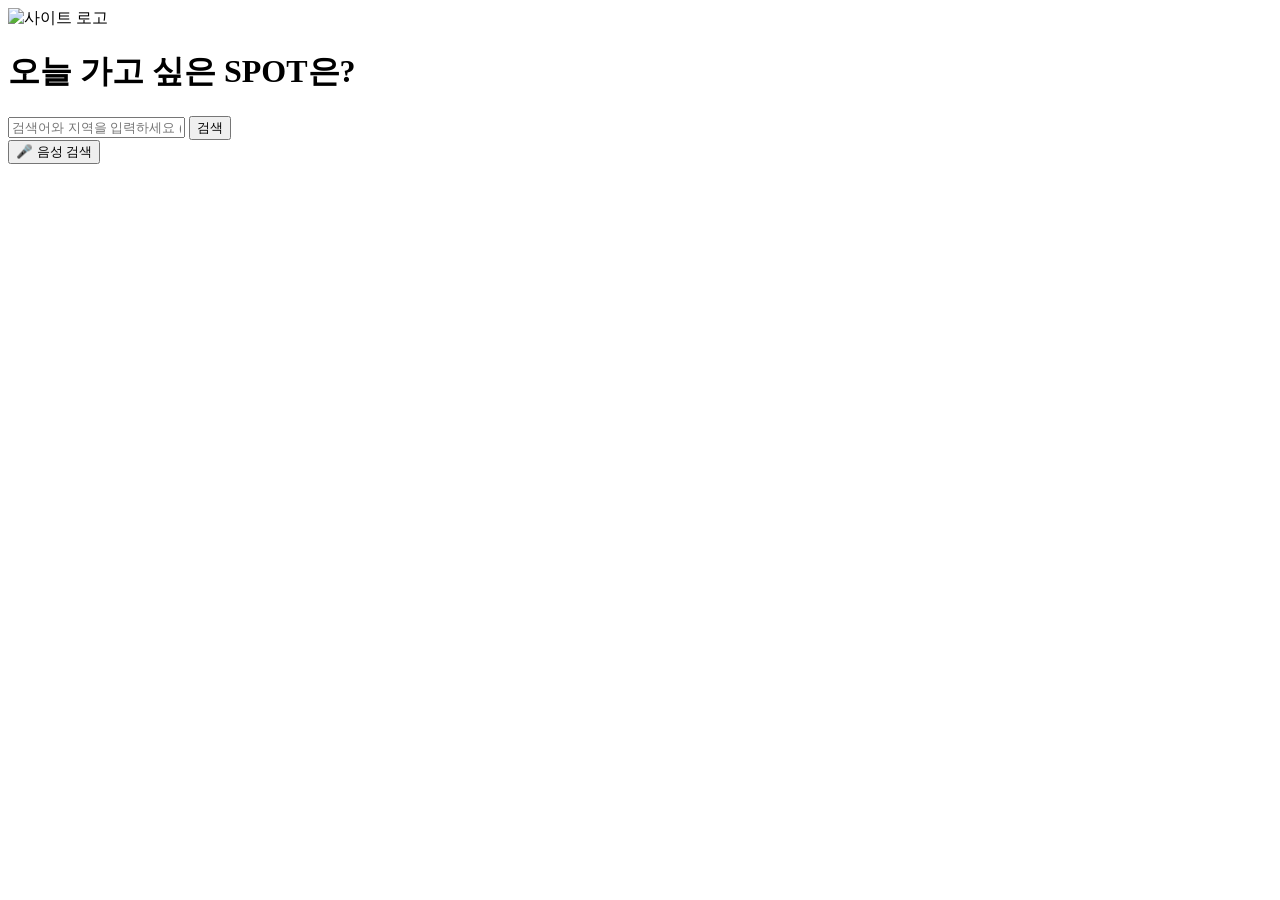
==== app/templates/search.html @ 04f07ed2 "Merge branch 'develop' into hyohyohyo" ====
<!DOCTYPE html>
<html lang="ko">
<head>
    <meta charset="UTF-8">
    <meta name="viewport" content="width=device-width, initial-scale=1.0">
    <title>SPOT 검색</title>
    <link rel="stylesheet" href="/static/css/search.css"> <!-- CSS 파일 연결 -->
</head>
<body>
    <header>
        <img src="/static/logo.png" alt="사이트 로고" width="80" height="80">
        <h1>오늘 가고 싶은 SPOT은?</h1>
    </header>

    <!-- 검색 폼 -->
    <form id="searchForm" method="POST" action="/search/">
        <input type="text" id="searchInput" name="search_input" placeholder="검색어와 지역을 입력하세요 (예: 서울 맛집)">
        <button type="submit">검색</button><br/>
        <button type="button" id="voiceSearchButton">🎤 음성 검색</button>
    </form>

    <!-- 검색 중 지원하는 스피너 -->
    <div id="spinner" style="display: none;">
        <div class="spinner-container">
            <div class="spinner"></div>
            <p id="spinnerMessage">검색 중...</p>
        </div>
    </div>

    <!-- 추천 문장 카드 -->
    <div id="cardContainer"></div>

    <script src="/static/js/recommendations.js"></script> 
    <script src="/static/js/search.js"></script> 
</body>
</html>
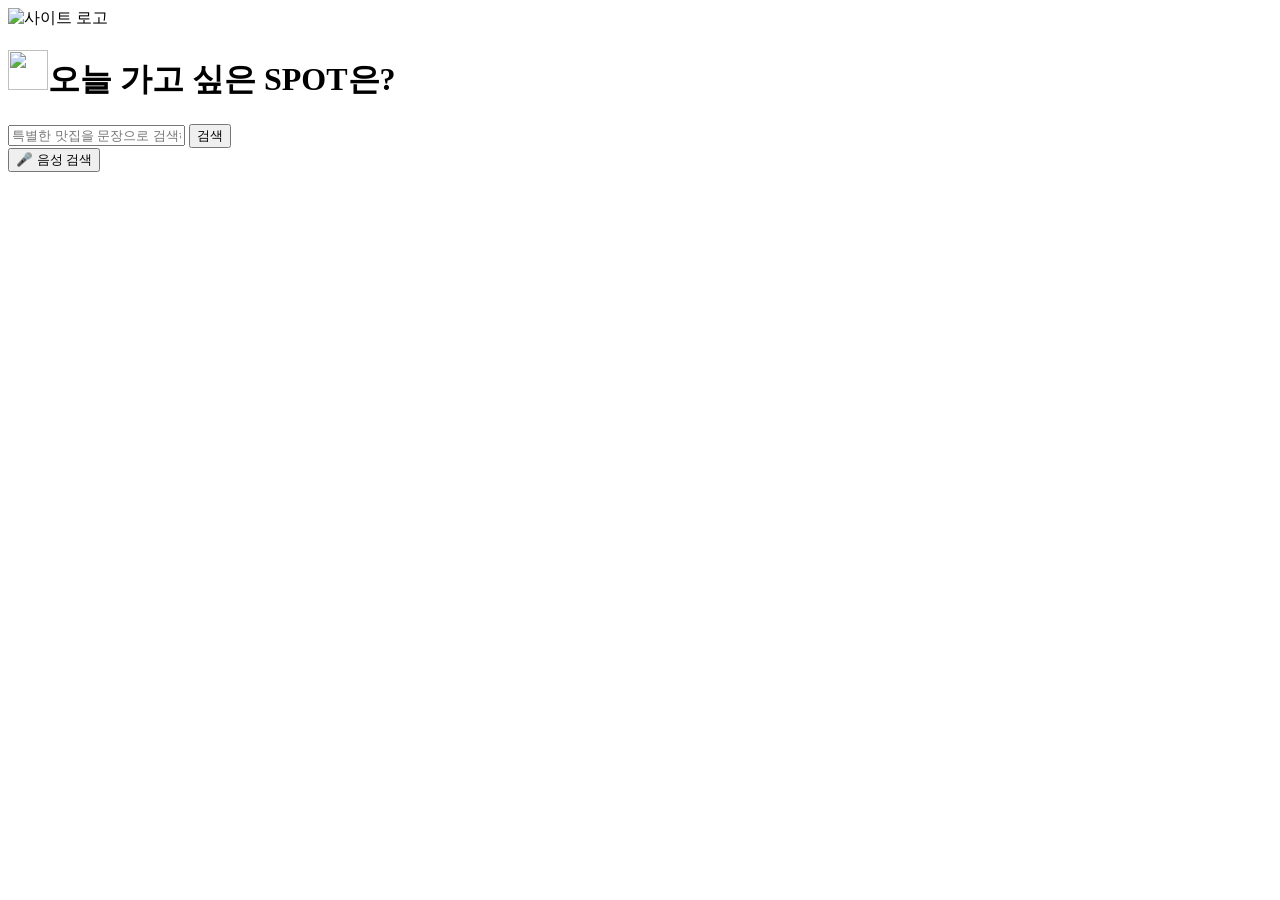
==== commit f8b9227f: "Merge branch 'develop' into Yeaeun2" ====
--- a/app/templates/search.html
+++ b/app/templates/search.html
@@ -9,12 +9,12 @@
 <body>
     <header>
         <img src="/static/logo.png" alt="사이트 로고" width="80" height="80">
-        <h1>오늘 가고 싶은 SPOT은?</h1>
+        <h1><img src="/static/foot.png" width="40" height="40">오늘 가고 싶은 SPOT은?</h1>
     </header>
 
     <!-- 검색 폼 -->
     <form id="searchForm" method="POST" action="/search/">
-        <input type="text" id="searchInput" name="search_input" placeholder="검색어와 지역을 입력하세요 (예: 서울 맛집)">
+        <input type="text" id="searchInput" name="search_input" placeholder="특별한 맛집을 문장으로 검색해보세요.">
         <button type="submit">검색</button><br/>
         <button type="button" id="voiceSearchButton">🎤 음성 검색</button>
     </form>
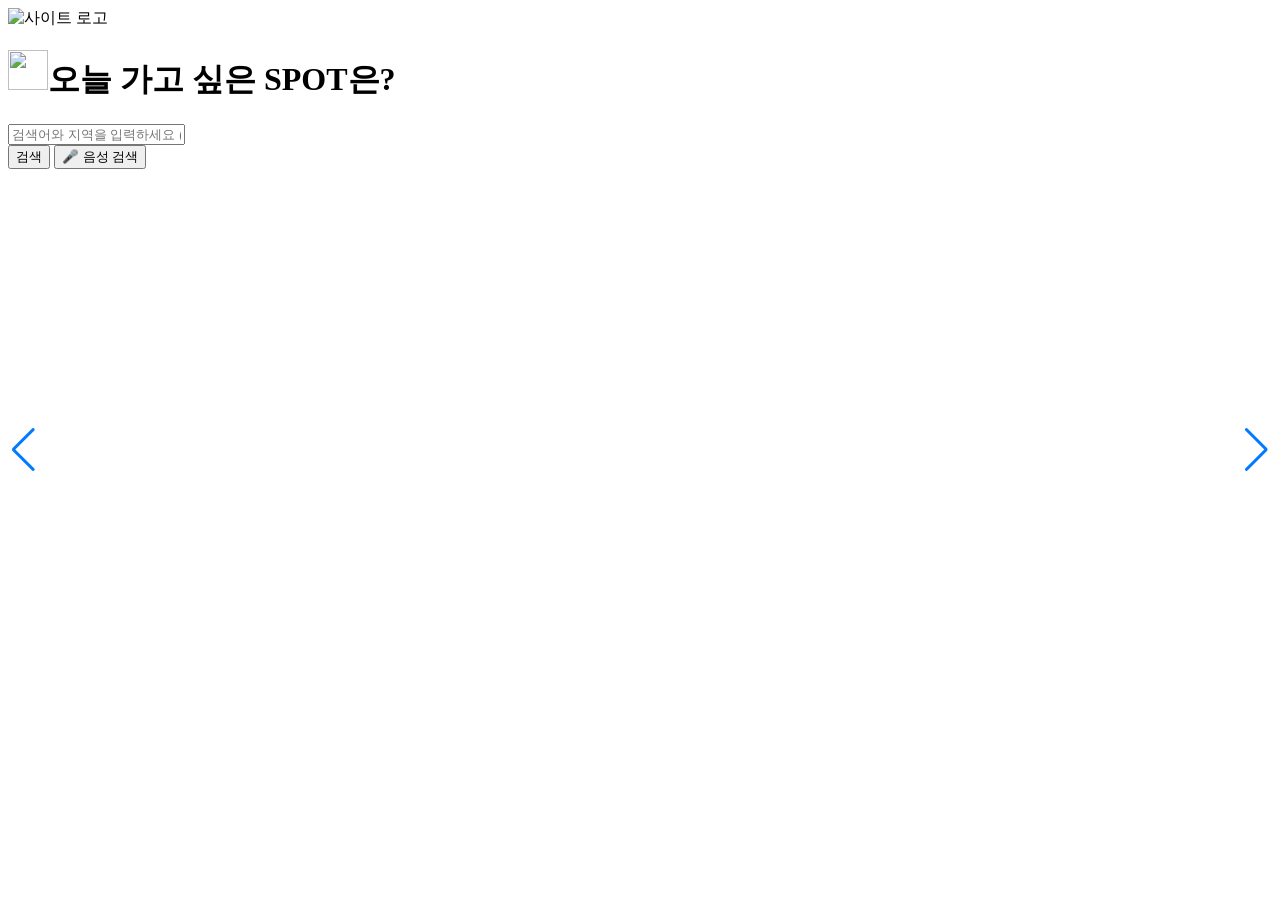
==== commit 28e3c31b: "Merge branch 'develop' into Hwan2" ====
--- a/app/templates/search.html
+++ b/app/templates/search.html
@@ -4,7 +4,12 @@
     <meta charset="UTF-8">
     <meta name="viewport" content="width=device-width, initial-scale=1.0">
     <title>SPOT 검색</title>
-    <link rel="stylesheet" href="/static/css/search.css"> <!-- CSS 파일 연결 -->
+    
+    <!-- Swiper CSS 추가 -->
+    <link rel="stylesheet" href="https://unpkg.com/swiper/swiper-bundle.min.css" />
+    
+    <!-- Custom CSS -->
+    <link rel="stylesheet" href="/static/css/search.css">
 </head>
 <body>
     <header>
@@ -14,23 +19,38 @@
 
     <!-- 검색 폼 -->
     <form id="searchForm" method="POST" action="/search/">
-        <input type="text" id="searchInput" name="search_input" placeholder="특별한 맛집을 문장으로 검색해보세요.">
-        <button type="submit">검색</button><br/>
+        <input type="text" id="searchInput" name="search_input" placeholder="검색어와 지역을 입력하세요 (예: 서울 맛집)" required>
+
+        <!-- 추천 슬라이더 추가 -->
+        <div class="swiper-container">
+            <div class="swiper-wrapper" id="swiperWrapper">
+                <!-- 슬라이드 아이템은 JavaScript에서 동적으로 추가됩니다 -->
+            </div>
+            <!-- 네비게이션 버튼 -->
+            <div class="swiper-button-next"></div>
+            <div class="swiper-button-prev"></div>
+            <!-- 페이지 네이션 -->
+            <div class="swiper-pagination"></div>
+        </div>
+
+        <button type="submit">검색</button>
         <button type="button" id="voiceSearchButton">🎤 음성 검색</button>
     </form>
+   <!-- 검색 중 지원하는 스피너 -->
+   <div id="spinner" style="display: none;">
+    <video id="spinnerVideo" autoplay loop muted playsinline>
+        <source src="/static/spiner_background.mp4" type="video/mp4">
+        배경을 지원하는 브라우저가 아닙니다 
+    </video>
+    <div class="spinner-container">
+        <div class="spinner"></div>
+        <p id="spinnerMessage">검색 중...</p>
+    </div>
+</div>
 
-    <!-- 검색 중 지원하는 스피너 -->
-    <div id="spinner" style="display: none;">
-        <div class="spinner-container">
-            <div class="spinner"></div>
-            <p id="spinnerMessage">검색 중...</p>
-        </div>
-    </div>
-
-    <!-- 추천 문장 카드 -->
-    <div id="cardContainer"></div>
-
-    <script src="/static/js/recommendations.js"></script> 
-    <script src="/static/js/search.js"></script> 
+    <!-- Swiper JS 추가 -->
+    <script src="https://unpkg.com/swiper/swiper-bundle.min.js"></script>
+    <script src="/static/js/recommendations.js" defer></script>
+    <script src="/static/js/search.js" defer></script> 
 </body>
 </html>
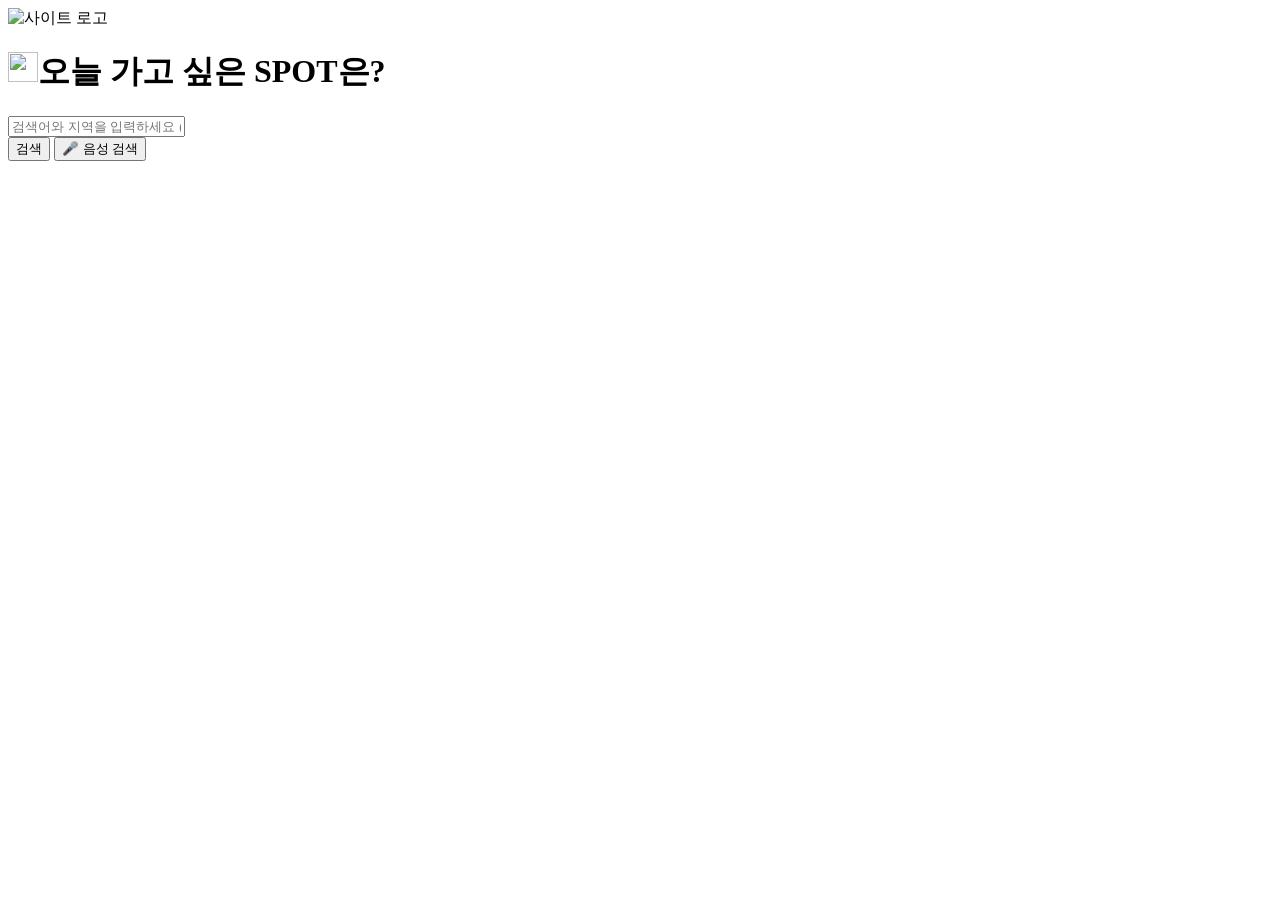
==== commit 6b3bd312: "Merge branch 'develop' into ZiWon" ====
--- a/app/templates/search.html
+++ b/app/templates/search.html
@@ -14,7 +14,7 @@
 <body>
     <header>
         <img src="/static/logo.png" alt="사이트 로고" width="80" height="80">
-        <h1><img src="/static/foot.png" width="40" height="40">오늘 가고 싶은 SPOT은?</h1>
+        <h1><img src="/static/foot.png" width="30" height="30">오늘 가고 싶은 SPOT은?</h1>
     </header>
 
     <!-- 검색 폼 -->
@@ -26,11 +26,8 @@
             <div class="swiper-wrapper" id="swiperWrapper">
                 <!-- 슬라이드 아이템은 JavaScript에서 동적으로 추가됩니다 -->
             </div>
-            <!-- 네비게이션 버튼 -->
-            <div class="swiper-button-next"></div>
-            <div class="swiper-button-prev"></div>
-            <!-- 페이지 네이션 -->
-            <div class="swiper-pagination"></div>
+            <!-- 페이지 네이션
+            <div class="swiper-pagination"></div> -->
         </div>
 
         <button type="submit">검색</button>
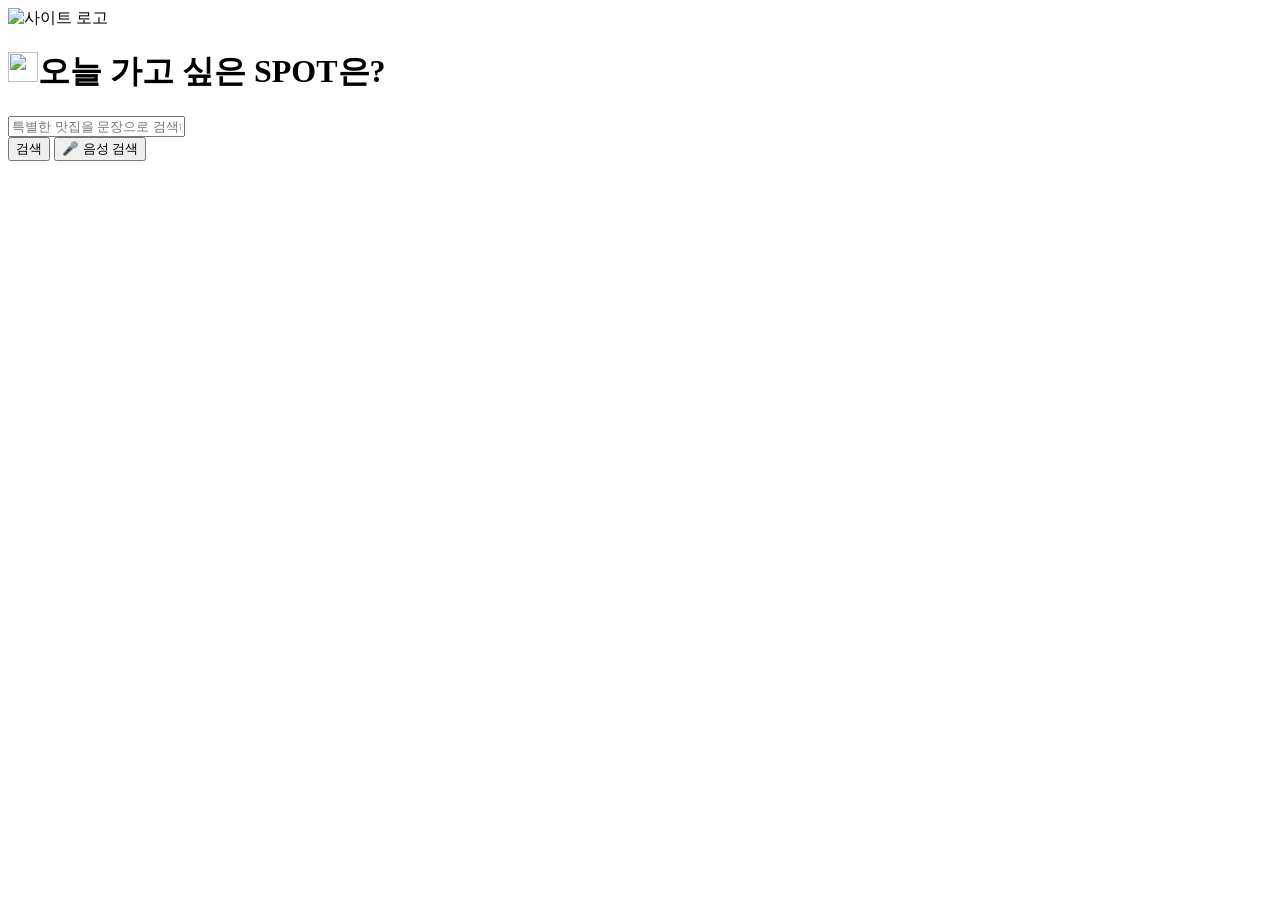
==== commit 31631bc4: "Merge branch 'develop' into Yeaeun2" ====
--- a/app/templates/search.html
+++ b/app/templates/search.html
@@ -19,7 +19,7 @@
 
     <!-- 검색 폼 -->
     <form id="searchForm" method="POST" action="/search/">
-        <input type="text" id="searchInput" name="search_input" placeholder="검색어와 지역을 입력하세요 (예: 서울 맛집)" required>
+        <input type="text" id="searchInput" name="search_input" placeholder="특별한 맛집을 문장으로 검색해보세요." required>
 
         <!-- 추천 슬라이더 추가 -->
         <div class="swiper-container">
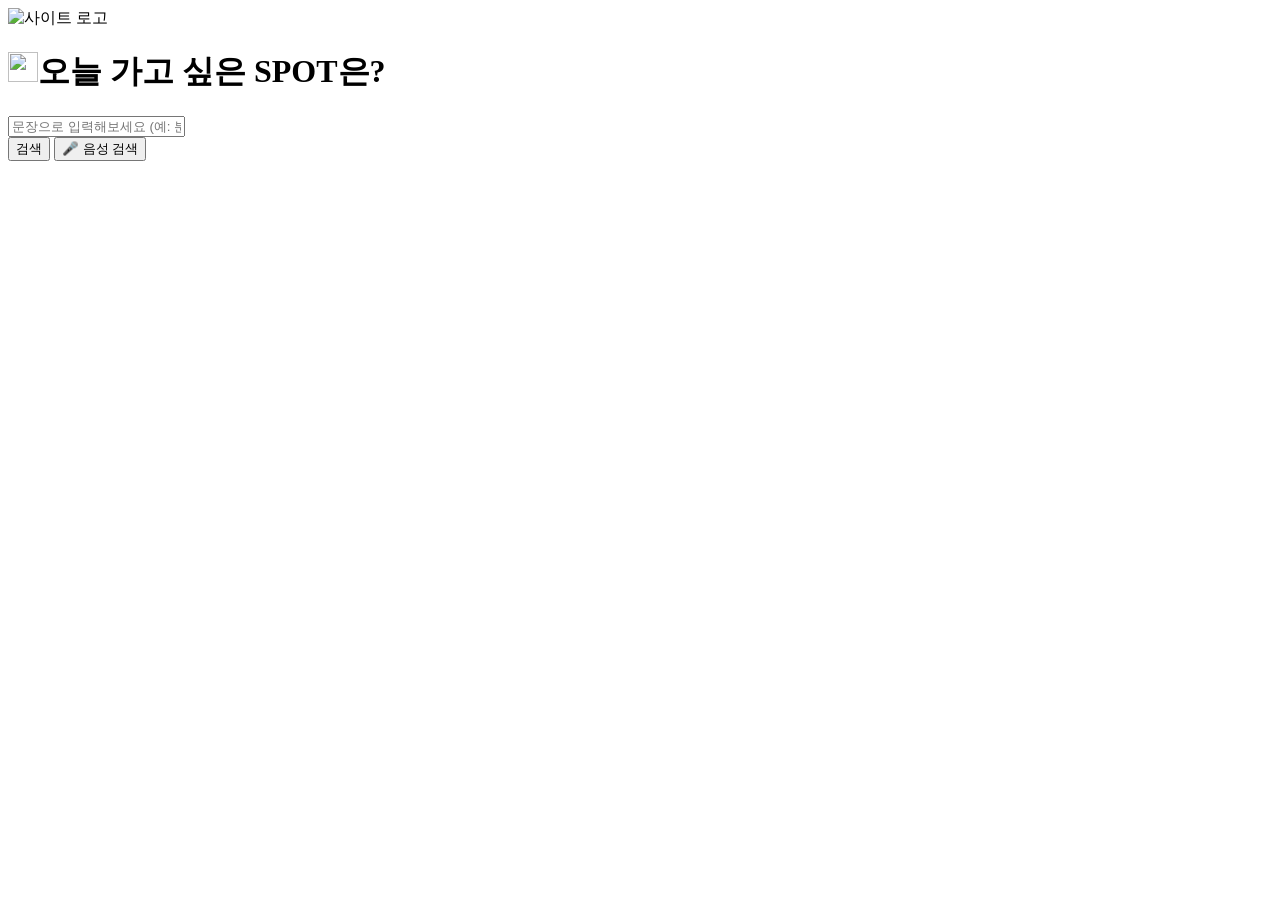
==== commit 1fad0ac0: "수정 수정" ====
--- a/app/templates/search.html
+++ b/app/templates/search.html
@@ -19,7 +19,7 @@
 
     <!-- 검색 폼 -->
     <form id="searchForm" method="POST" action="/search/">
-        <input type="text" id="searchInput" name="search_input" placeholder="특별한 맛집을 문장으로 검색해보세요." required>
+        <input type="text" id="searchInput" name="search_input" placeholder="문장으로 입력해보세요 (예: 분위기 좋은 디저트 카페 찾아줘)" required>
 
         <!-- 추천 슬라이더 추가 -->
         <div class="swiper-container">
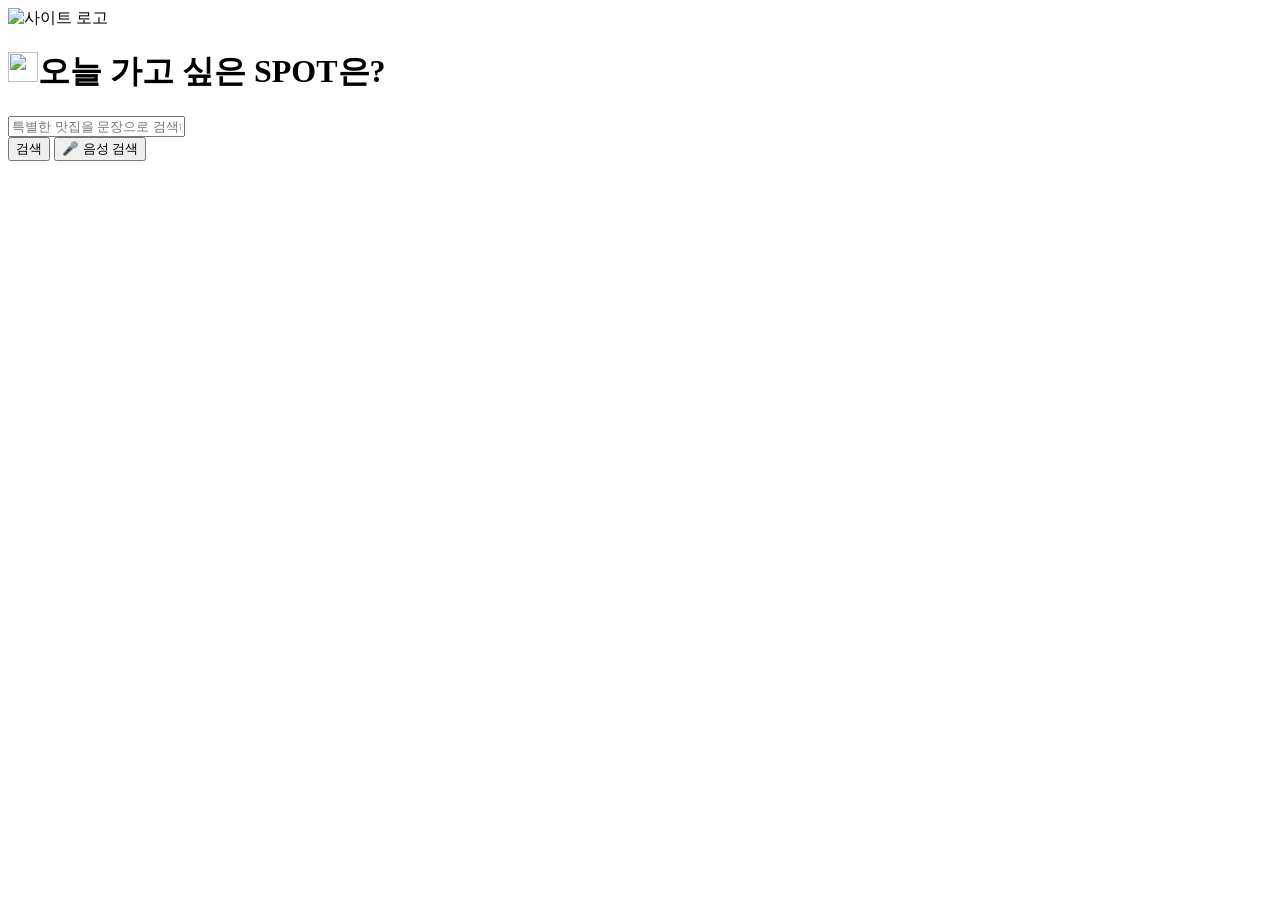
==== commit 20537e7c: "Merge branch 'develop' into ZiWon" ====
--- a/app/templates/search.html
+++ b/app/templates/search.html
@@ -19,7 +19,7 @@
 
     <!-- 검색 폼 -->
     <form id="searchForm" method="POST" action="/search/">
-        <input type="text" id="searchInput" name="search_input" placeholder="문장으로 입력해보세요 (예: 분위기 좋은 디저트 카페 찾아줘)" required>
+        <input type="text" id="searchInput" name="search_input" placeholder="특별한 맛집을 문장으로 검색해보세요." required>
 
         <!-- 추천 슬라이더 추가 -->
         <div class="swiper-container">
